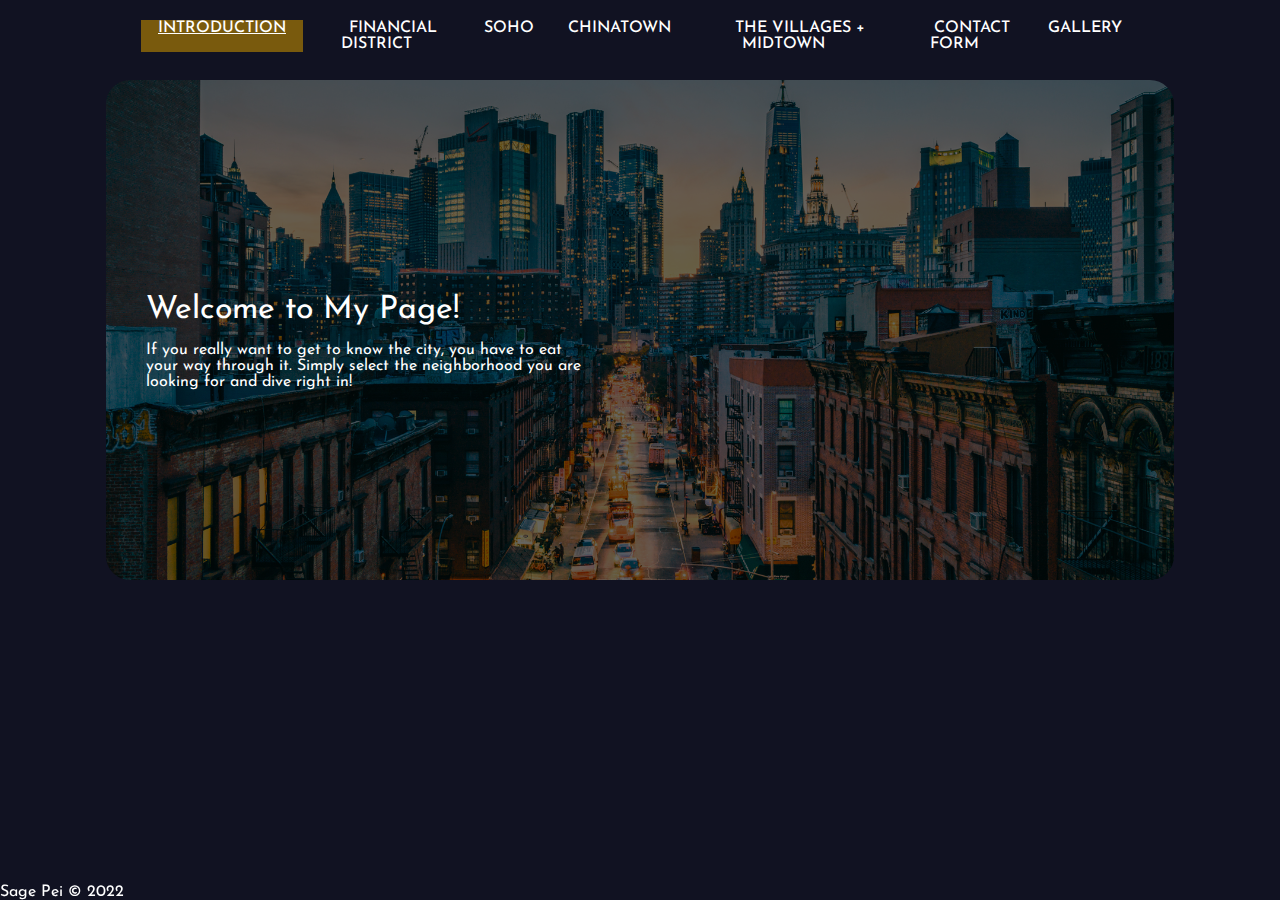
==== index.html @ 7b874f38 "Add files via upload" ====
<!DOCTYPE html>
	
<html lang="en">
<!-- All of the meta data for the page belongs in the header tag -->
<head>
	<meta charset="UTF-8">
	<meta name="viewport" content="width=device-width, initial-scale=1.0">
    <link href="https://fonts.googleapis.com/css2?family=Crimson+Pro:wght@300&family=Josefin+Sans:ital,wght@1,300&display=swap" rel="stylesheet">
    <link rel="icon" href="image/manhattan_neighborhoods.ico">
    <link rel="stylesheet" href="css/html5reset.css">
     <!-- Link to the stylesheet -->
     <link rel="stylesheet" href="css/style.css">
    <title>THE VILLAGES + MIDTOWN</title>
</head>

<main>
<body>
	<!-- Header is a sematic tag page that aids readability -->
	<header>
        <nav class="nav container">
            <ul class= "navbar">
                <li class="active"><a href = "index.html" >Introduction</a></li>
                <li><a href = "fidi.html">Financial District</a></li>
                <li><a href = "soho.html">SoHo</a></li>
                <li><a href = "chinatown.html">Chinatown</a></li>
                <li ><a href = "villages.html">The Villages + Midtown </a></li>
                <li><a href = "contact.html">Contact Form</a></li>
                <li><a href = "gallery.html">Gallery</a></li></li>
            </ul>
        </nav>
    </header>

    <!-- about section -->
    <section class = "index container" container id="index">
        <div class = "about-text">
            <h1>Welcome to My Page!</h1> 
            <p>If you really want to get to know the city, you have to eat your way through it. 
                Simply select the neighborhood you are looking for and dive right in!
            </p>
            
        </div> 
    </section>
    
    <footer>
        <p>Sage Pei &copy; 2022</p>
    </footer>
</main>

<style>
	footer{
	position: fixed;
  	left: 0;
  	bottom: 0;
	}
</style>
---- css/style.css ----
*{
  font-family:'Josefin Sans';
  margin:0; 
  padding:0;
  box-sizing: border-box;
  scroll-behavior: smooth;
  scroll-padding-top: 4rem;
  list-style:none;
  text-decoration: none;
}

:root {
  --main-color: rgb(55, 26, 221);
  --second-color:var(--second-color);
  --text-color: white;
  --bg-color:#111222;;
 
  --box-shadow: 2px 2px 18px rgb(14 52 54 /15%);
} 

a{
  color: goldenrod;
}

footer{
  color:white;
}

body{
  background-color: var(--bg-color);
  font-family:'Josefin Sans';
  color:var(--text-color);
}

section{
  padding: 4.5rem 0 3rem;
}

.container{
  max-width: 1068px;
  margin-left: auto;
  margin-right:auto;
}

header{
  display: block;
  width: 100%;
  background: var(--bg-color);
  position: fixed;
  top:0;
  left:0;
  z-index: 1;
}

.nav{
  display:flex;
  align-items: center;
  text-align: center;
  justify-content:space-between;
  padding: 20px 35px;
  font-family:'Josefin Sans';
}

.navbar{
  display: flex;
}

.navbar a{
  padding: 8px 17px;
  color: var(--text-color);
  font-size: 1rem;
  text-transform: uppercase;
  text-align: center;
  font-weight: 500;
}

.navbar a:hover{
  color: goldenrod;
  text-decoration: underline;
}

.active{
  background: rgb(121, 90, 13);
  text-transform: uppercase;
  text-align: center;
  text-decoration:underline;
}

.skip {
  padding: 8px;
  position: absolute;
  background: #994d0b;
  color:white;
  left: 75%;
  height: 30px;
  transform: translateY(-400%);
  transition: transform 0.3s;
  z-index:1;
}

.skip:focus {
  transform: translateY(0%);
  
}


/* individual pages */
.index{
  margin-top: 5rem;
  background:url("../image/NYC.jpeg");
  background-repeat: no-repeat ; 
  background-color: rgba(0, 0, 0, 0.6);
	background-blend-mode: multiply;
  background-size: cover;
  background-position: center;
  height: 500px;
  border-radius: 1.5rem;
  display: flex;
  align-items: center;
}
.fidi{
  margin-top: 5rem;
  background:url("../image/fidi.jpeg");
  background-repeat: no-repeat ; 
  background-color: rgba(0, 0, 0, 0.6);
	background-blend-mode: multiply;
  background-size: cover;
  background-position: center;
  height: 500px;
  border-radius: 1.5rem;
  display: flex;
  align-items: center;
}

.soho{
  margin-top: 5rem;
  background:url("../image/soho.jpeg");
  background-repeat: no-repeat ; 
  background-color: rgba(0, 0, 0, 0.6);
	background-blend-mode: multiply;
  background-size: cover;
  background-position: center;
  height: 500px;
  border-radius: 1.5rem;
  display: flex;
  align-items: center;
}

.chinatown{
  margin-top: 5rem;
  background:url("../image/chinatown.jpeg");
  background-repeat: no-repeat ; 
  background-color: rgba(0, 0, 0, 0.7);
	background-blend-mode: multiply;
  background-size: cover;
  background-position: center;
  height: 500px;
  border-radius: 1.5rem;
  display: flex;
  align-items: center;
}

.villages{
  margin-top: 5rem;
  background:url("../image/east.jpeg");
  background-repeat: no-repeat ; 
  background-color: rgba(0, 0, 0, 0.6);
	background-blend-mode: multiply;
  background-size: cover;
  background-position: center;
  height: 500px;
  border-radius: 1.5rem;
  display: flex;
  align-items: center;
}

.gallery{
  margin-top: 70px;
  background-color: #111222;
}

.about-text{
  padding-left:40px; 
}

.about-text h1{
  color:white;
  font-size: 2rem;
  margin-bottom: 1rem;
}

.about-text p{
  width: 450px;
}

.food{
  display: grid;
  grid-template-columns: repeat(auto-fit,minmax(18rem,auto));
  gap: 2rem;
}

.food-img img{
  border-radius: 3rem; 
}

 .food-text h2{
  font-size: 4rem;
  font-family: 'Crimson Pro', serif;
  margin: 2rem 0 2rem;
 }

.food-text p {
  font-size: 2 rem;
  margin: 2rem 0 2rem;
}

.contact_form{
	position: absolute;
	top: 50%;
	left:50%;
	transform: translate(-50%,-50%);
	color: white;
	text-align: center; 
}
.contact_form h1{
  animation-duration: 3s;
  animation-name: slidein;
	font-family: 'Josefin Sans', sans-serif;
	font-size: 50px;
	text-transform: capitalize;
}

@keyframes slidein {
  from {
    margin-left: 100%;
    width: 300%;
  }
  to {
    margin-left: 0%;
    width: 100%;
  }
}

.form_details{
    font-family: 'Josefin Sans', sans-serif;
}

button{
	background: none;
	border: 1px solid white;
	color: white; 
	font-size: 18px;
	padding: 10px 25px;
	border-radius: 6px;
	font-family: 'Crimson Pro', serif;
}

button:hover{
	background:black;
	color:white;
}
/* flip card */
.flip-card-container {
  width: 150px;
  height: 200px;
  perspective: 1000px;
  margin:auto;
  padding-top: 200px;
  
}
.flip-card {
  position: relative;
  width: 100%;
  height: 100%;
  transition: transform 1s;
  transform-style: preserve-3d;
}
.flip-card-container:hover .flip-card{ 
  transform: rotateY(180deg); 
}

.flip-card-container:focus-within .flip-card{
  transform: rotateY(180deg); 
}

.flip-card-front, .flip-card-back {
  position: absolute;
  height: 100%;
  -webkit-backface-visibility: hidden; 
  backface-visibility: hidden;
  display: flex;
  justify-content: center;
  align-items: center;

}
.flip-card-front {
  background-color: transparent;
  color: #fff;
}
.flip-card-back {
  background-color: #517fa4;
  color: #fff;
  transform: rotateY(180deg);
}

.flip-card-back p {
  text-align: center;
  font-size: 1.4rem;
}
.flip-card-back p span {
  display: block;
  font-size: 1rem;
  font-style: italic;
  font-weight: bold;
  margin-top: 1.25rem;
}
@media (max-width: 1080px){
  .navbar{
    margin-left: 1rem;
    margin-right: 1rem;
  }
  .container{
    margin-left: 1rem;
    margin-right: 2rem;
  }
}

@media (max-width: 880px){
  section{
    padding: 4rem 0 3rem;
  }
  .flip-card{
    display:none;
  }
}

@media (max-width: 768px){
  .nav{
    padding: 10px 0px;
  }
  .navbar{
    position:absolute;
    top:100%;
    right:0;
    left:0;
    right:0;
    display: flex;
    flex-direction: column;
    background-color: var(--bg-color);
    text-align: center;
  }
  .flip-card{
    display:none;
  }
}

@media (max-width: 442px){
  .about-text{
    padding:10px;
    text-align: left;
    width:50%;
  }

  html, body{
    width: 100%;
    height: 100%;
    margin: 0px auto;
    padding: 0;
    overflow-x: hidden;
    position: relative;
  }

  .about-text p{
    width:100%;
  }

  .flip-card{
    display:none;
  }
}

@media(prefers-reduced-motion){
  .contact_form{
    animation: dissolve;
  }
  *{
    animation: dissolve;
    scroll-behavior: unset;
  }
}
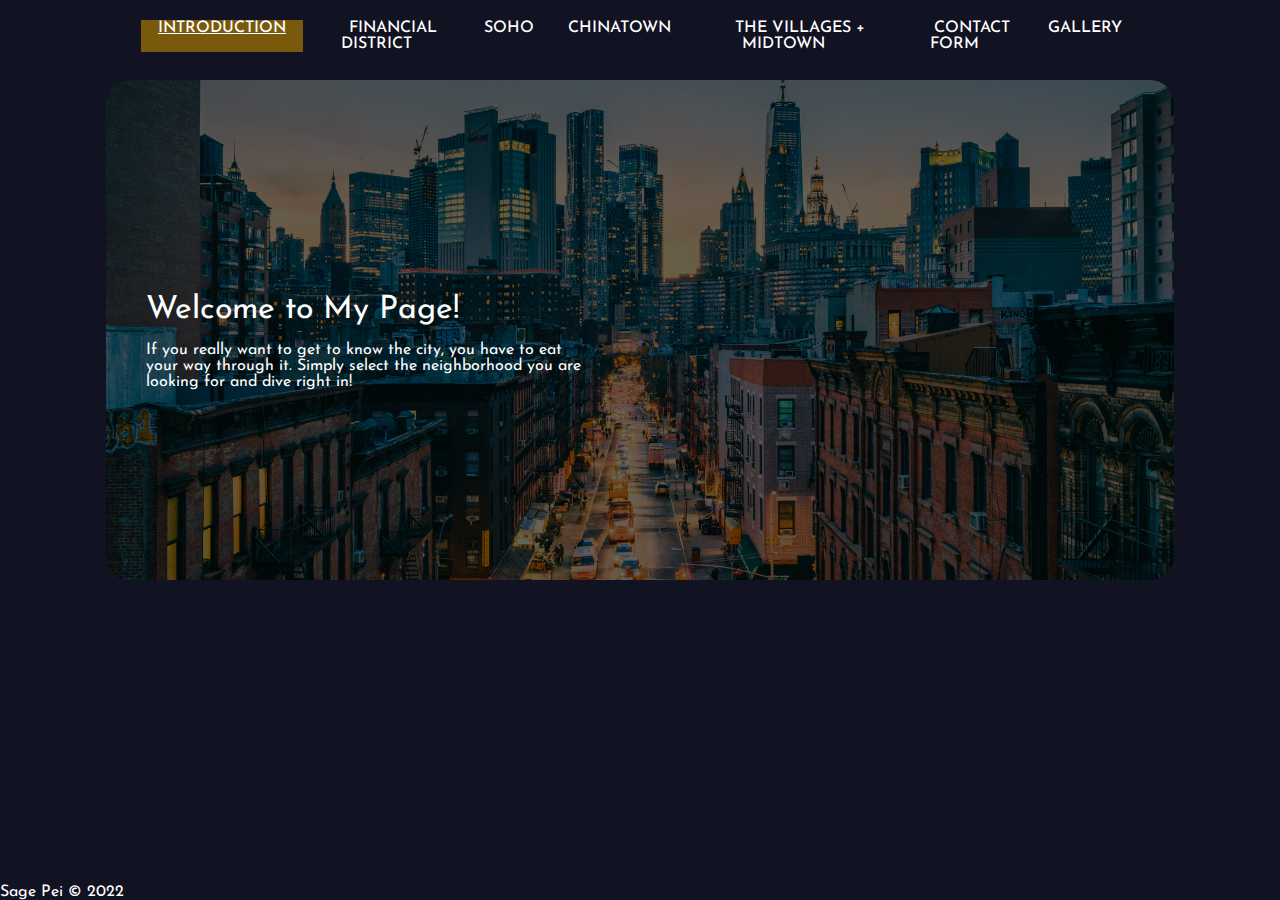
==== commit f8fd9f13: "Add files via upload" ====
--- a/index.html
+++ b/index.html
@@ -10,7 +10,7 @@
     <link rel="stylesheet" href="css/html5reset.css">
      <!-- Link to the stylesheet -->
      <link rel="stylesheet" href="css/style.css">
-    <title>THE VILLAGES + MIDTOWN</title>
+    <title>HOME</title>
 </head>
 
 <main>
--- a/css/style.css
+++ b/css/style.css
@@ -24,6 +24,8 @@
 
 footer{
   color:white;
+  background-color: #111222;
+  width: 100%;
 }
 
 body{
